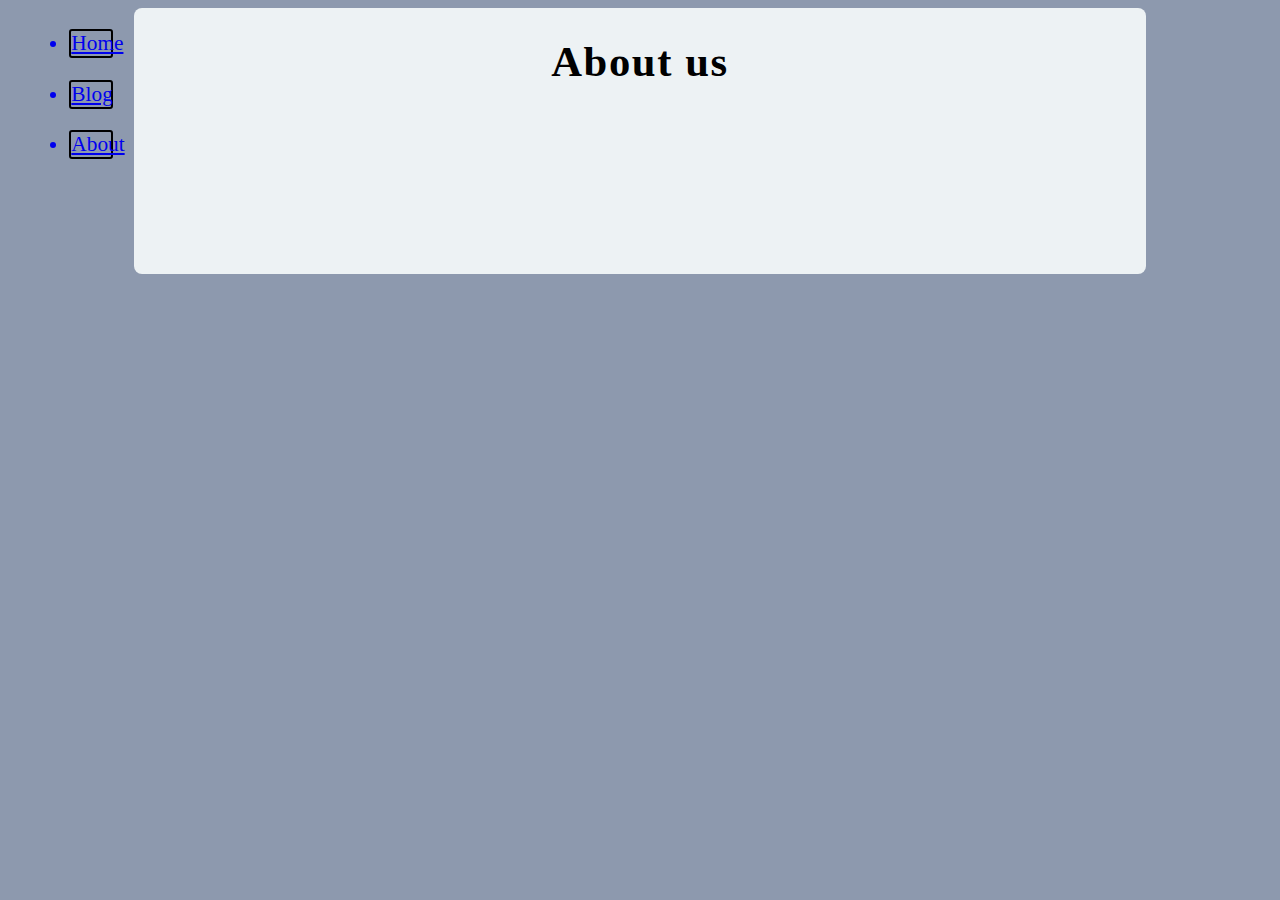
==== Blog365/aboutus.html @ b07755bf "Add files via upload" ====
<!DOCTYPE html>
<html>
    <head>
        <link rel="stylesheet" href="style.css">
    </head>
    <body>

        <div id = "leftside">
            <ul>
                <a href="index.html"><li>Home</li></a>
                <a href="blog.html"><li>Blog</li></a>
                <a href="aboutus.html"><li>About</li></a>
            </ul>
            </div>
        <div id="mainbody">
            <h1 class="pagetitle">About us</h1>
            <img src="">
            </div>
    </body>
    </html>
---- Blog365/style.css ----
body{
    background-color:#8d99ae;
}

#leftside{
    width:10%;
    float:left;

}
#mainbody{
    
    float:left;
    width:80%;
    height:100%;
    background-color:#edf2f4;
    text-align:center;
    border-radius: 8px;
}
#leftside li{
    border:black 2px solid;
    border-radius:3px;
    padding:none;
    margin:1em;
    font-size:16pt;
}
#mainbody img{
    float:right;
    margin:5em;
    max-width:600px;
    max-height:500px;
}
#summary{
    font-size:14pt;
    letter-spacing: .2rem;
    margin-top:5em;
}
.pagetitle{
    font-size: 32pt;
    letter-spacing: .1rem;
}

a:visited{
    color:#89676b;
}
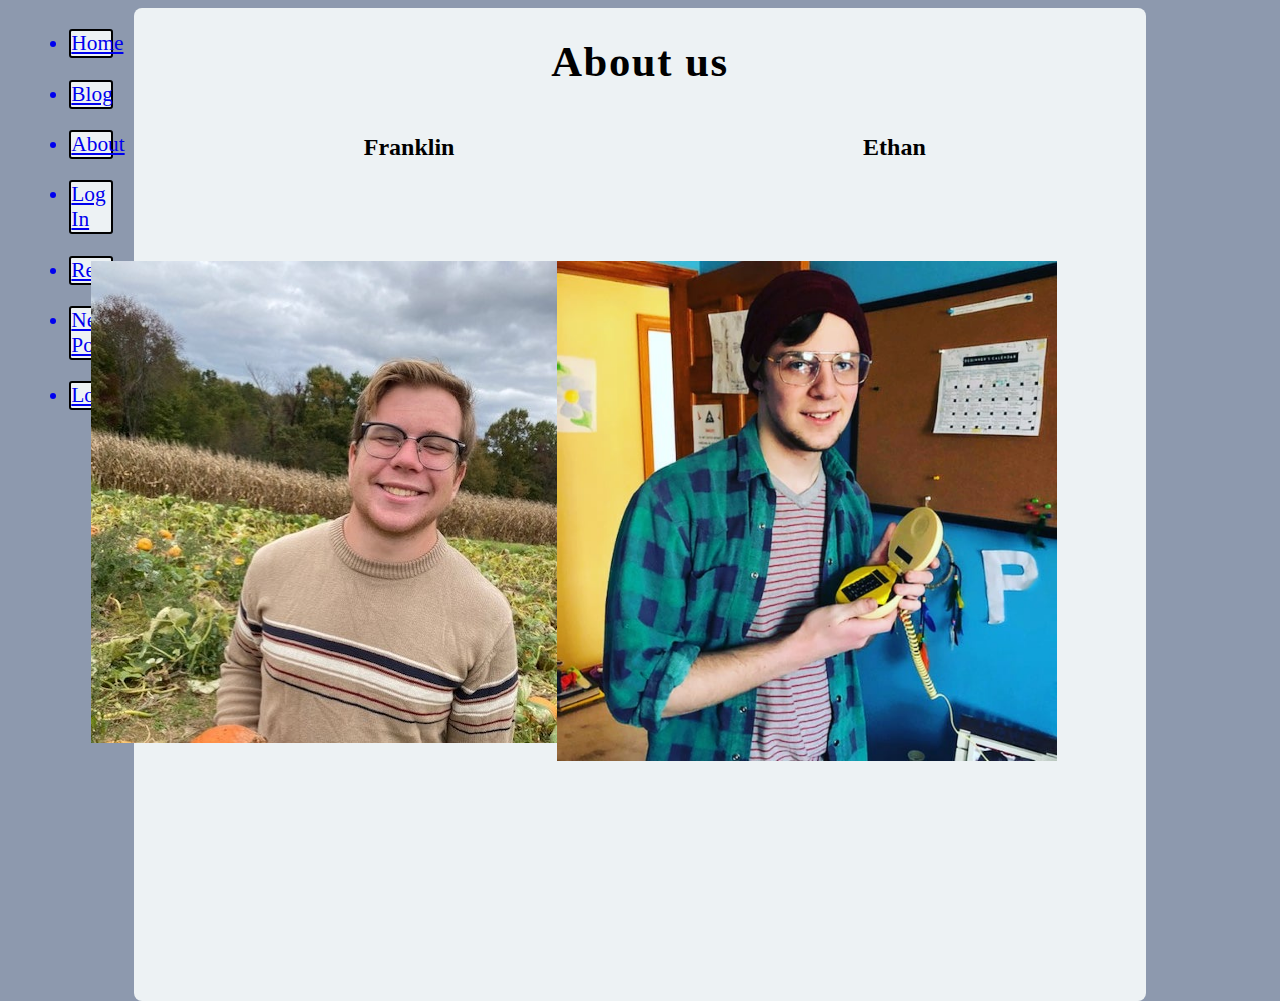
==== commit 73b69f3a: "Add files via upload" ====
--- a/Blog365/aboutus.html
+++ b/Blog365/aboutus.html
@@ -1,20 +1,53 @@
 <!DOCTYPE html>
 <html>
-    <head>
-        <link rel="stylesheet" href="style.css">
-    </head>
-    <body>
 
-        <div id = "leftside">
-            <ul>
-                <a href="index.html"><li>Home</li></a>
-                <a href="blog.html"><li>Blog</li></a>
-                <a href="aboutus.html"><li>About</li></a>
-            </ul>
+<head>
+    <link rel="stylesheet" href="style.css">
+    <link rel="icon" href="images/coffee.jpg">
+
+</head>
+
+<body>
+
+    <div id="leftside">
+        <ul>
+            <a href="index.html">
+                <li class="button">Home</li>
+            </a>
+            <a href="blog.php">
+                <li class="button">Blog</li>
+            </a>
+            <a href="aboutus.html">
+                <li class="button">About</li>
+            </a>
+            <a href="login.php">
+                <li class="button">Log In</li>
+            </a>
+            <a href="registration.html">
+                <li class="button">Register</li>
+            </a>
+            <a href="newBlogPost.php">
+                <li class="button">New Post</li>
+            </a>
+            <a href="logout.php">
+                <li class="button">Logout</li>
+            </a>
+        </ul>
+    </div>
+    <div id="mainbody">
+        <h1 class="pagetitle">About us</h1>
+        <div id="franklin">
+            <h2>Franklin</h2>
+            <img src="images/Franklin.jpg">
+            <!--<p>Franklin loves long walks on the beach and marching band.</p>-->
             </div>
-        <div id="mainbody">
-            <h1 class="pagetitle">About us</h1>
-            <img src="">
+        <div id="ethan">
+            <h2>Ethan</h2>
+            <img src="images/ethan.jpg">
+            <!--<p>Ethan loves to program and listen to annoying music.</p>-->
             </div>
-    </body>
-    </html>+        <img src="">
+    </div>
+</body>
+
+</html>--- a/Blog365/style.css
+++ b/Blog365/style.css
@@ -11,7 +11,7 @@
     
     float:left;
     width:80%;
-    height:100%;
+    height:auto;
     background-color:#edf2f4;
     text-align:center;
     border-radius: 8px;
@@ -33,6 +33,7 @@
     font-size:14pt;
     letter-spacing: .2rem;
     margin-top:5em;
+    margin-left:4.5em;
 }
 .pagetitle{
     font-size: 32pt;
@@ -41,4 +42,71 @@
 
 a:visited{
     color:#89676b;
+}
+.button{
+    background-color:#edf2f4;
+
+}
+#franklin{
+    float:left;
+    width:48%;
+    margin-left:2em;
+    text-align:center;
+}
+#ethan{
+    float:left;
+    width:48%;
+    text-align:center;
+}
+.button:hover{
+    background-color:#89676b;
+    color:#edf2f4;
+}
+#postheader{
+    text-align:center;
+    background-color:#edf2f4;
+}
+#title, #body, #blogsubmit{
+    text-align:center;
+}
+#postheader{
+    text-align:center;
+    background-color:#edf2f4;
+}
+.text, #sub{
+    text-align:center;
+}
+#sub{
+    margin-bottom:2em;
+}
+#postheader{
+    text-align:center;
+    background-color:#edf2f4;
+}
+#username, #password, #email{
+    text-align:center;
+}
+table, td{
+    border:2px black solid;
+    border-radius:8px;
+    padding:4px;
+    font-size:18pt;
+    
+    margin-left:auto;
+    margin-right:auto;
+}
+table{
+    margin-bottom:1em;
+}
+#blogpost{
+    border-bottom:2px rgb(0, 0, 0) solid;
+    margin:1em;
+}
+.blogcomment{
+    width:50%;
+    border-bottom:1px rgb(0, 0, 0) solid;
+    margin-left:auto;
+    margin-right:auto;
+    margin-bottom:1em;
+
 }